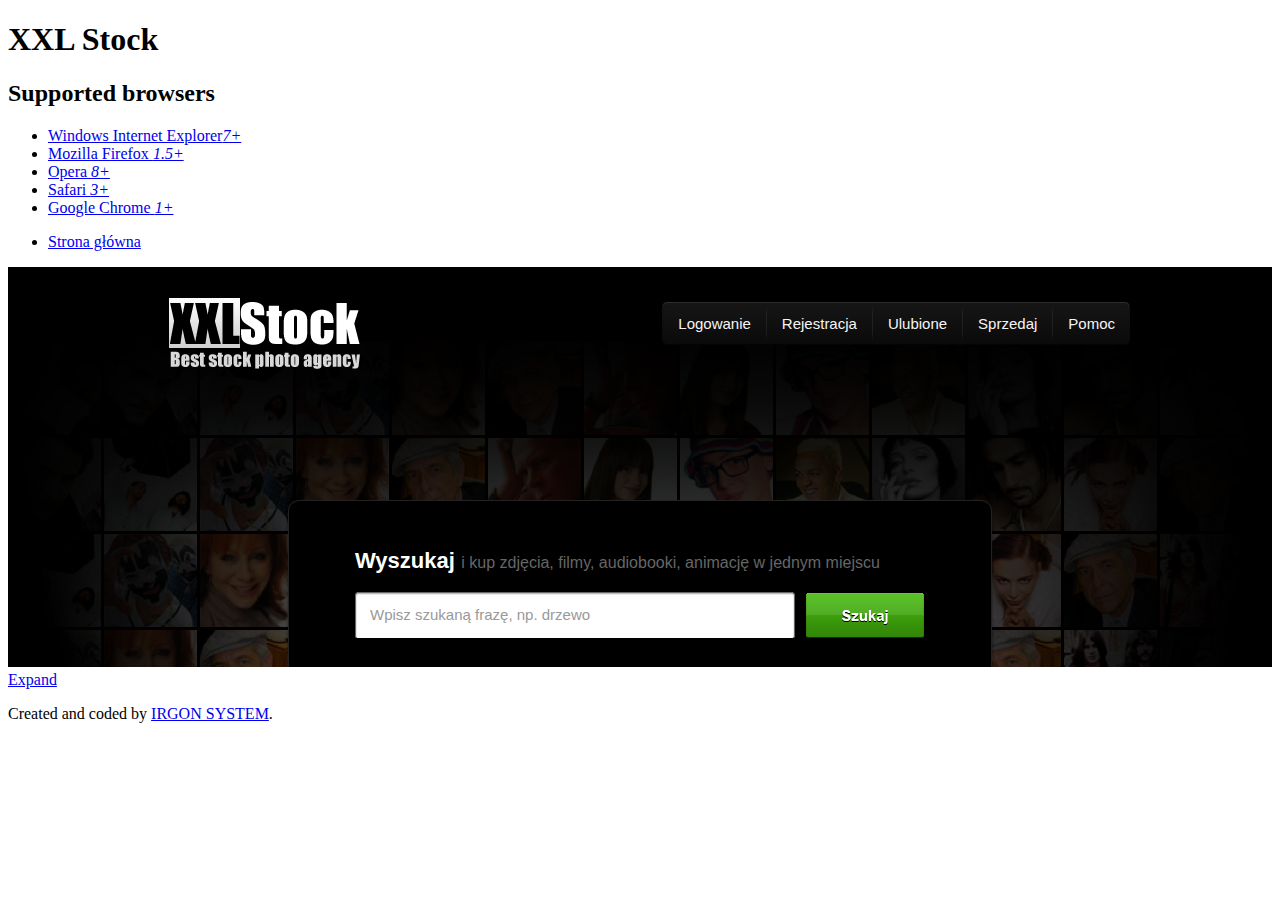
==== index.html @ f8a7ee40 "Initial revision" ====
<!DOCTYPE HTML>
<!--[if lt IE 7 ]><html class="ie ie6" lang="en-US" xmlns="http://www.w3.org/1999/html"> <![endif]-->
<!--[if IE 7 ]><html class="ie ie7" lang="en-US" xmlns="http://www.w3.org/1999/html"> <![endif]-->
<!--[if IE 8 ]><html class="ie ie8" lang="en-US" xmlns="http://www.w3.org/1999/html"> <![endif]-->
<!--[if (gte IE 9)|!(IE)]><!--><html lang="en-US" xmlns="http://www.w3.org/1999/html"><!--<![endif]-->
<head>
    <meta charset="UTF-8">
    <title>Preview - IRGON SYSTEM</title>

    <meta name="Description" content="XXLStock is the first platform on Polish market bringing together authors of digital creations such as photography, music, video, graphics, e-books or audio-books with clients who are interesting in purchase." />
    <meta name="Author" content="Igor Rzegocki" />
    <meta name="Copyright" content="Copyright (c) 2012 Igor Rzegocki" />
    <meta name="Project" content="xxlstock" />

    <meta name="Robots" content="index, follow" />
    <meta name="Revisit-after" content="7 days" />

    <link rel="stylesheet" type="text/css" href="../preview/preview.css" media="all">

    <!--[if lt IE 9]>
    <script src="../preview/html5.js"></script>
    <![endif]-->
</head>
<body class="no-js">
    <div id="wrapper">
        <header id="header">
            <h1>XXL Stock</h1>
            <div id="browsers">
                <h2>Supported browsers</h2>
                <ul>
                    <li class="ie"><a href="http://www.microsoft.com/windows/internet-explorer/default.aspx" target="_blank" title="Windows Internet Explorer">Windows Internet Explorer<var>7+</var></a></li>
                    <li class="fx"><a href="http://www.firefox.com/" target="_blank" title="Mozilla Firefox">Mozilla Firefox <var>1.5+</var></a></li>
                    <li class="opera"><a href="http://www.opera.com/" target="_blank" title="Opera">Opera <var>8+</var></a></li>
                    <li class="safari"><a href="http://www.apple.com/safari" target="_blank" title="Safari">Safari <var>3+</var></a></li>
                    <li class="chrome"><a href="http://www.google.com/chrome/" target="_blank" title="Google Chrome">Google Chrome <var>1+</var></a></li>
                </ul>
            </div>
        </header>
        <!-- / header -->
        <ul id="menu">
            <li class="selected"><a href="start.html" target="renderedPage">Strona główna</a></li>
        </ul>
        <!-- / menu -->
        <div id="content">
            <iframe src="start.html" id="renderedPage" name="renderedPage" frameborder="0" width="100%" height="400">
                <p>Problems while loading page...</p>
            </iframe>
            <a class="show" href="#">Expand</a>
        </div>
        <!-- / content -->
    </div>
    <!-- / wrapper -->
    <footer id="footer">
        <p>Created and coded by <a href="http://www.irgon.com/" target="_blank">IRGON SYSTEM</a>.</p>
    </footer>
    <!-- / footer -->
    <script type="text/javascript" src="../preview/jquery.js"></script>
    <script type="text/javascript" src="../preview/preview.js"></script>
</body>
</html>
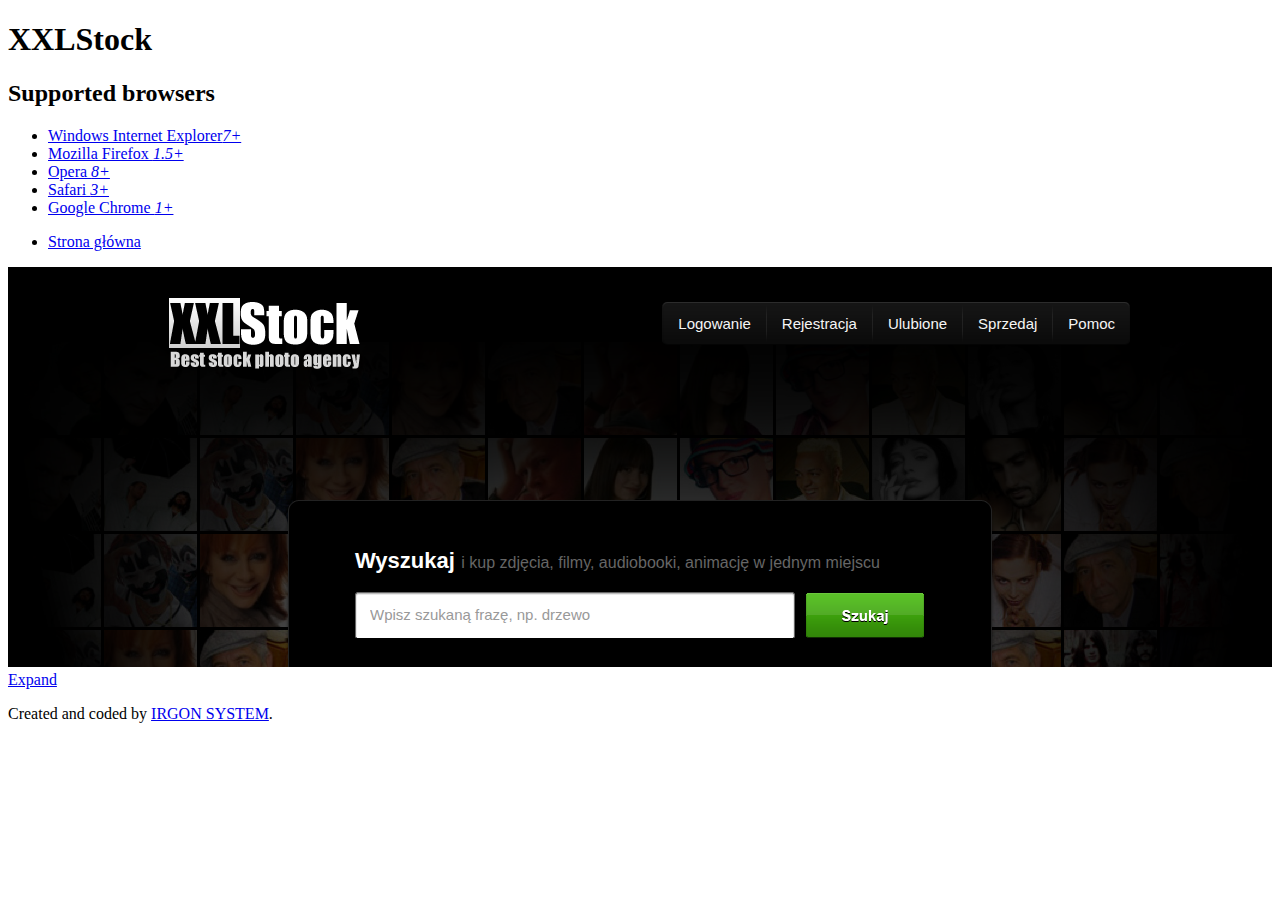
==== commit 70171611: "Fixed project name in preview." ====
--- a/index.html
+++ b/index.html
@@ -24,7 +24,7 @@
 <body class="no-js">
     <div id="wrapper">
         <header id="header">
-            <h1>XXL Stock</h1>
+            <h1>XXLStock</h1>
             <div id="browsers">
                 <h2>Supported browsers</h2>
                 <ul>
